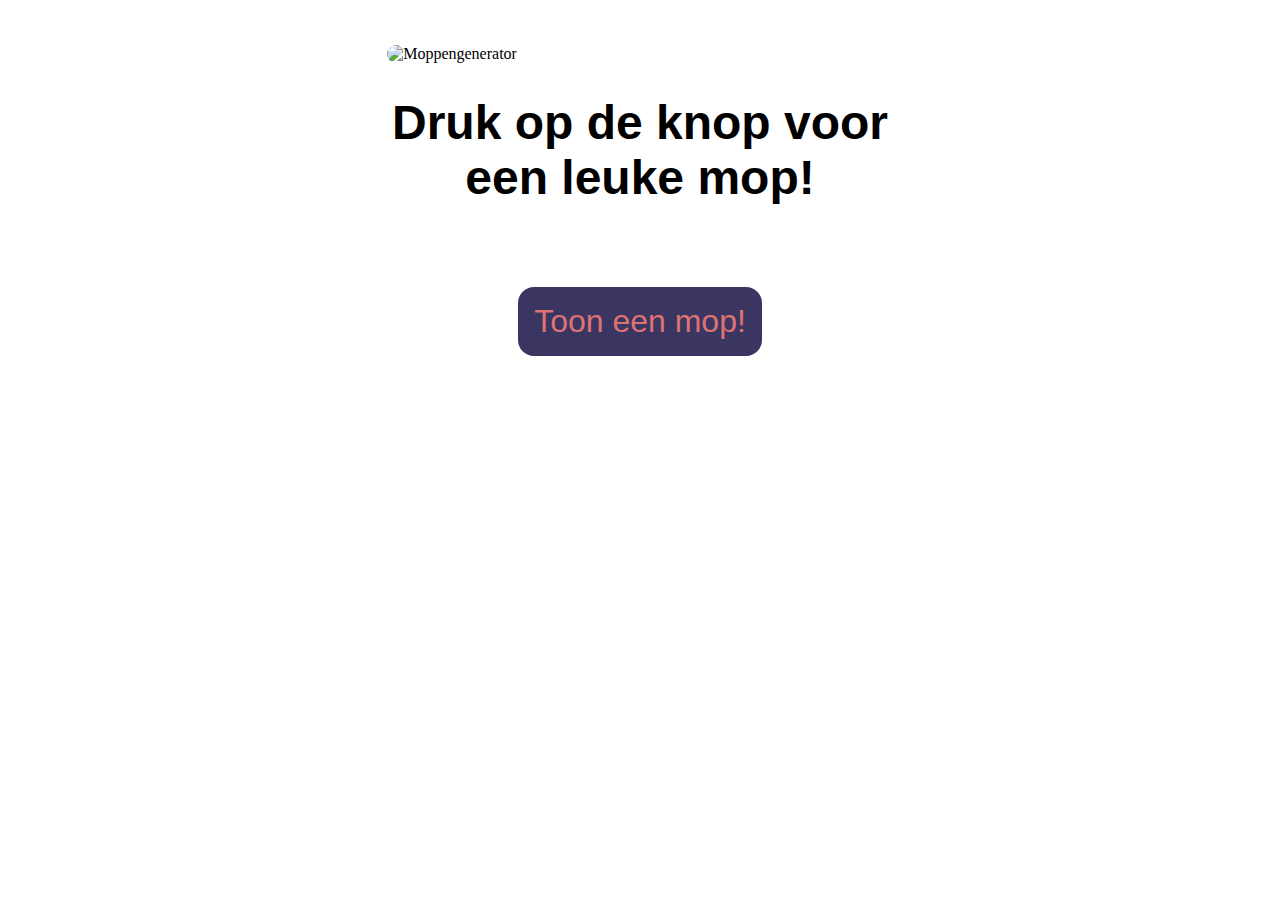
==== moppen.html @ 289ed7c8 "18/05/20" ====
<!DOCTYPE html>
<html lang="nl" dir="ltr">
	<head>
		<meta name="viewport" content="width=device-width, initial-scale=1">
		<title>Moppengenerator</title>
		<link rel="stylesheet" type="text/css" href="reset_plus.css">
		<link rel="stylesheet" type="text/css" href="CSS/moppen.css">
		<script src="JS/moppen.js" defer></script>
		<link rel="stylesheet" href="https://use.typekit.net/ugp0qyp.css">
		<meta charset="utf-8">
	</head>
	<body>
		<main>
			<img id="titel" src="img/titelmoppen.svg" alt="Moppengenerator">
			<p>Druk op de knop voor een leuke mop!</p>
			<img id="drum" src="video/drum.gif" alt="">
			<img id="lachen" src="#" alt="">
			<button type="button" name="button">Toon een mop!</button>
			<audio autoplay src="#"></audio>
			<audio class="lach" id="lachgeluid" autoplay src=""></audio>
			<audio src="audio/Effecten/drum.mp3"></audio>
		</main>
	</body>
</html>
---- CSS/moppen.css ----
main a{
	background-color: white;
	padding: 2rem;
	font-size: 1.5rem;
	color: black;
}

main{
	margin: 5%;
}

#titel{
	width: 100%;
	margin: 0;
}

img{
	width: 100%;
	margin: 0;
	border-radius: 1rem;
}

p{
	font-size: 2rem;
	text-align: center;
	margin: 2rem 0;
	font-family: amatic-sc, sans-serif;
	font-weight: 700;
}

button{
	margin: 2rem auto;
	display: block;
	padding: 1rem;
	font-size: 1.5rem;
	font-family: sketchnote-square, sans-serif;
	background-color: #3b3561;
	border: none;
	color: #dd7373;
	border-radius: 1rem;
}

.lach:focus{
	background-color: blue;
}

.onzichtbaar{
	display: none;
	border: 1rem solid black;
}

.pinken{
	background-color: red;
}

@media (min-width:600px) {
	p{
		font-size: 2.5rem;
	}
	button{
		font-size: 2rem;
	}
}

@media (min-width:900px) {
		p{
			font-size: 3em;
		}
		main{
		width: 40%;
		margin: 5vh 30%;
	}
}
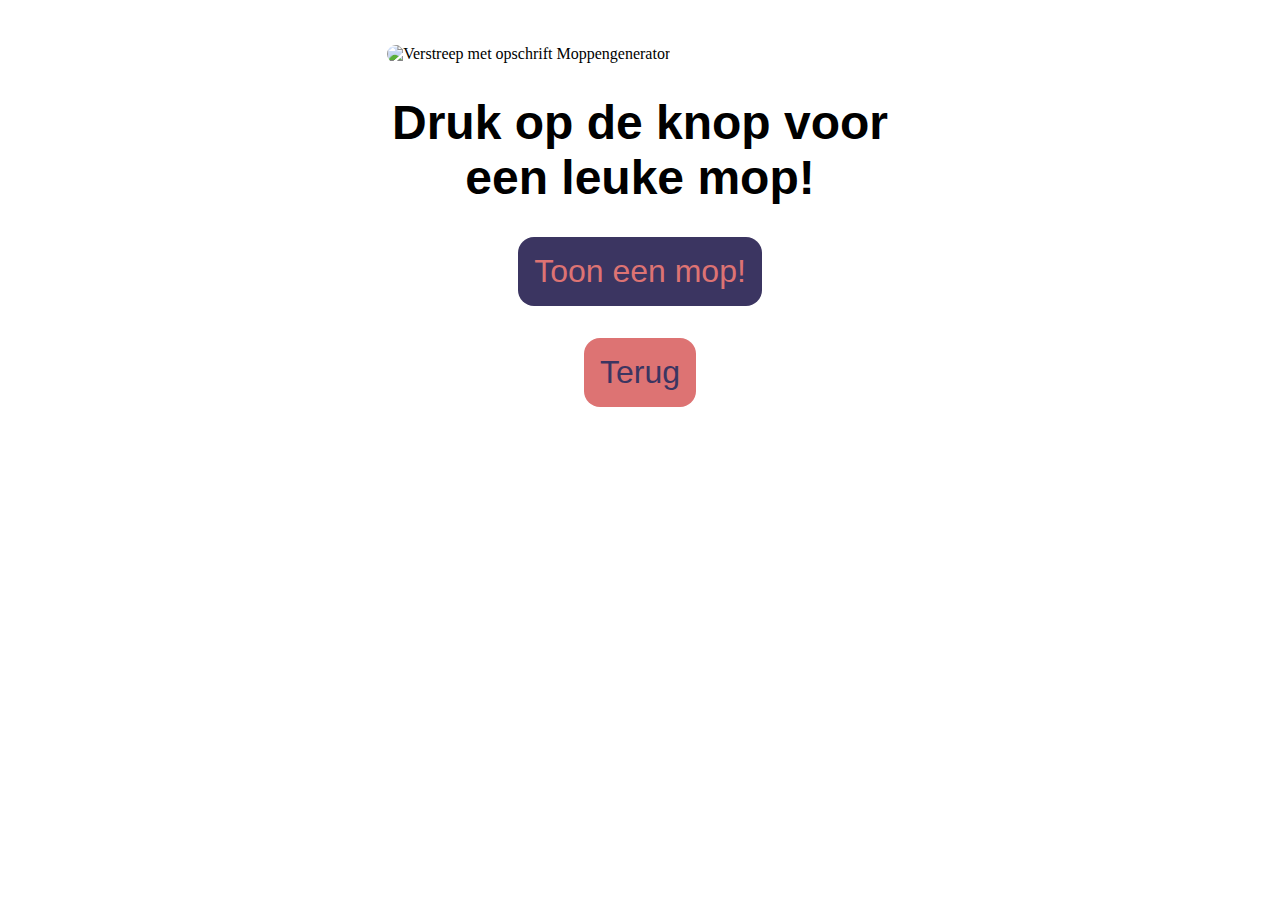
==== commit 885a1cd4: "25/05/20" ====
--- a/moppen.html
+++ b/moppen.html
@@ -2,7 +2,7 @@
 <html lang="nl" dir="ltr">
 	<head>
 		<meta name="viewport" content="width=device-width, initial-scale=1">
-		<title>Moppengenerator</title>
+		<title>Anti-verveelpagina | Moppen</title>
 		<link rel="stylesheet" type="text/css" href="reset_plus.css">
 		<link rel="stylesheet" type="text/css" href="CSS/moppen.css">
 		<script src="JS/moppen.js" defer></script>
@@ -11,14 +11,16 @@
 	</head>
 	<body>
 		<main>
-			<img id="titel" src="img/titelmoppen.svg" alt="Moppengenerator">
+			<img id="titel" src="img/titelmoppen.svg" alt="Verstreep met opschrift Moppengenerator">
 			<p>Druk op de knop voor een leuke mop!</p>
 			<img id="drum" src="video/drum.gif" alt="">
 			<img id="lachen" src="#" alt="">
+			<h3 id="bron">Bron</h3>
 			<button type="button" name="button">Toon een mop!</button>
 			<audio autoplay src="#"></audio>
 			<audio class="lach" id="lachgeluid" autoplay src=""></audio>
 			<audio src="audio/Effecten/drum.mp3"></audio>
+			<button id="terug" onclick="window.location.href='index.html'" type="button" name="button">Terug</button>
 		</main>
 	</body>
 </html>
--- a/CSS/moppen.css
+++ b/CSS/moppen.css
@@ -23,7 +23,7 @@
 p{
 	font-size: 2rem;
 	text-align: center;
-	margin: 2rem 0;
+	margin: 2rem 0 1rem 0;
 	font-family: amatic-sc, sans-serif;
 	font-weight: 700;
 }
@@ -53,6 +53,19 @@
 	background-color: red;
 }
 
+#terug{
+	background-color: #dd7373;
+	color: #3b3561;
+}
+
+h3{
+	font-size: 1rem;
+	text-align: center;
+	margin: 1rem 0;
+	font-family: amatic-sc, sans-serif;
+	font-weight: 700;
+}
+
 @media (min-width:600px) {
 	p{
 		font-size: 2.5rem;
